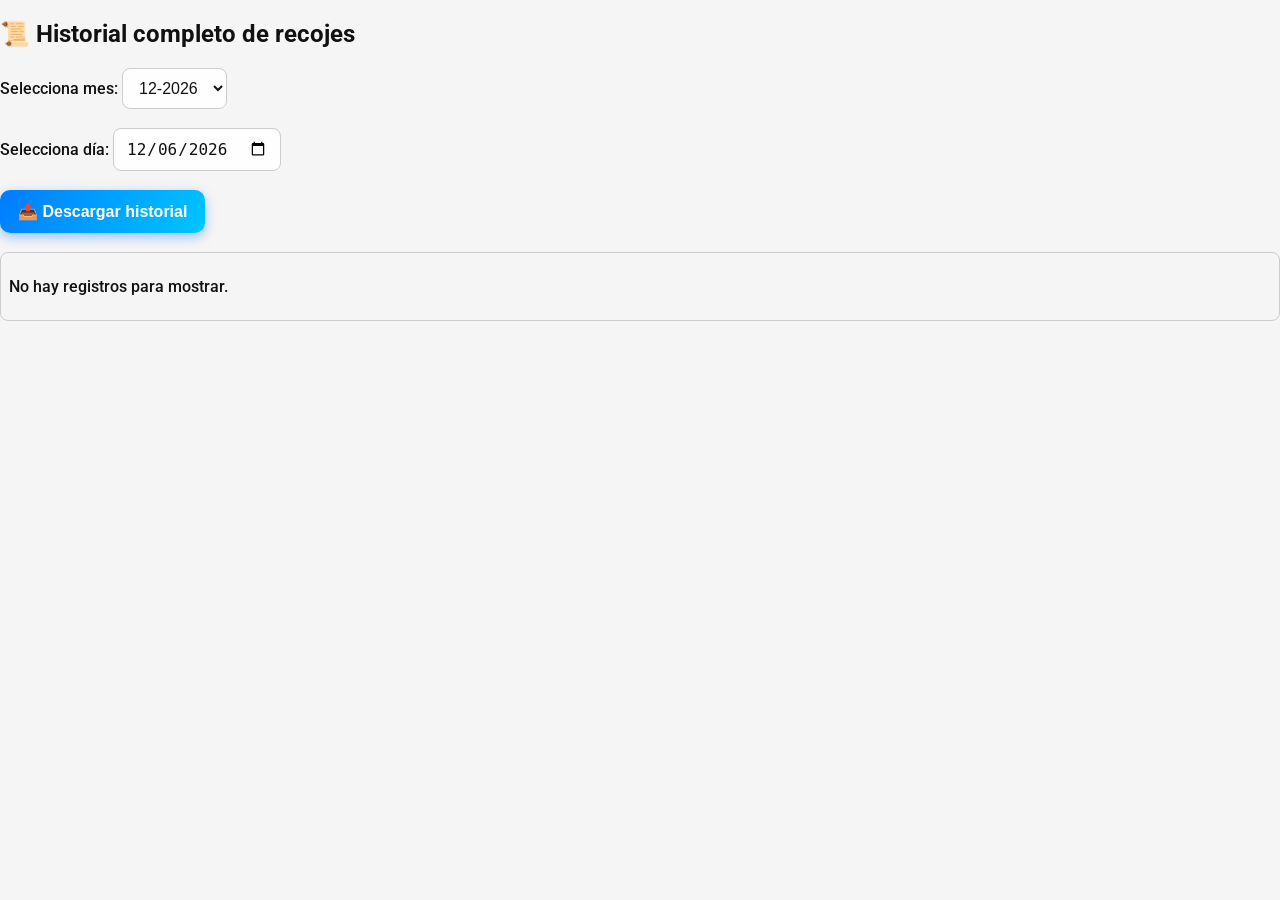
==== historial_recojes.html @ 4106ff53 "Add files via upload" ====
<!DOCTYPE html>
<html lang="es">
<head>
<meta charset="UTF-8">
<meta name="viewport" content="width=device-width, initial-scale=1.0">
<title>Historial</title>
<link href="https://fonts.googleapis.com/css2?family=Roboto:wght@400;700&display=swap" rel="stylesheet">
<link rel="stylesheet" href="style.css">
<style>
/* Contenedor scrollable para móviles */
#contenedorHistorial {
  width: 100%;
  overflow-x: auto; /* permite scroll horizontal */
  -webkit-overflow-scrolling: touch; /* suaviza scroll en iOS */
  border: 1px solid #ccc;
  border-radius: 8px;
  padding: 8px;
  box-sizing: border-box;
}

/* Tabla adaptativa */
#contenedorHistorial table {
  width: 100%; /* que la tabla ocupe todo el contenedor */
  border-collapse: collapse;
  min-width: 600px; /* opcional: evita que columnas se achiquen demasiado */
}

/* Estilos generales de la tabla */
#contenedorHistorial th, #contenedorHistorial td {
  padding: 6px 12px;
  text-align: left;
  border: 1px solid #ddd;
  white-space: nowrap; /* evita que el contenido rompa la celda */
}

</style>

<h2>📜 Historial completo de recojes</h2>

<label for="mesFiltro">Selecciona mes:</label>
<select id="mesFiltro">
  <option value="todos">Todos</option>
</select><br><br>

<label for="diaFiltro">Selecciona día:</label>
<input type="date" id="diaFiltro"><br><br>

<button id="btnDescargarHistorial">📤 Descargar historial</button><br><br>

<div id="contenedorHistorial"><p>Cargando registros...</p></div>

<script>
// ===== CONFIG =====
const CONFIG = {
  RECOGE: {
    BIN_ID: "68f0782143b1c97be96a8e31",
    API_KEY: "$2a$10$tl9rjwJzegQiXiU0QzSbm.A0IjnWDmhKKCLiFDciLB3bdhowrXdZy"
  }
};
const URL_RECOGE = `https://api.jsonbin.io/v3/b/${CONFIG.RECOGE.BIN_ID}`;

// ===== Temas =====
const temas = ["claro","oscuro","gradiente"];
let indiceTema = temas.indexOf(localStorage.getItem("tema")) >= 0 ? temas.indexOf(localStorage.getItem("tema")) : 0;
const botonTema = document.getElementById("botonTema");

function aplicarTema(tema){
    document.body.className = "";
    document.body.classList.add(tema);
    localStorage.setItem("tema", tema);
    if(botonTema){
        let emoji = tema==="claro"?"☀️":tema==="oscuro"?"🌙":"🎨";
        botonTema.textContent = `${emoji} Cambiar tema`;
    }
}
function cambiarTema(){ indiceTema=(indiceTema+1)%temas.length; aplicarTema(temas[indiceTema]); }
if(botonTema) botonTema.addEventListener("click", cambiarTema);
aplicarTema(temas[indiceTema]);

// 🔹 Fecha actual
function fechaActual() {
    const hoy = new Date();
    const yyyy = hoy.getFullYear();
    const mm = String(hoy.getMonth()+1).padStart(2,"0");
    const dd = String(hoy.getDate()).padStart(2,"0");
    return { año: yyyy, mes: mm, dia: dd, hoyStr: `${yyyy}-${mm}-${dd}` };
}

// 🔹 Inicializar filtros con fecha actual
function inicializarFiltros() {
    const { año, mes, dia, hoyStr } = fechaActual();

    // Input día
    const diaInput = document.getElementById("diaFiltro");
    if(diaInput) diaInput.value = hoyStr;

    // Select mes
    const mesSelect = document.getElementById("mesFiltro");
    if(mesSelect){
        mesSelect.innerHTML = `<option value="todos">Todos</option>`;
        for(let i=1;i<=12;i++){
            const m = String(i).padStart(2,"0");
            const opcion = document.createElement("option");
            opcion.value = `${año}-${m}`;
            opcion.textContent = `${m}-${año}`;
            if(m===mes) opcion.selected = true;
            mesSelect.appendChild(opcion);
        }
    }
}

// 🔹 Obtener registros
async function obtenerRecojes(){
    try{
        const res = await fetch(URL_RECOGE+"/latest",{headers:{"X-Master-Key":CONFIG.RECOGE.API_KEY}});
        const json = await res.json();
        return Array.isArray(json.record)?json.record:[];
    }catch(err){ console.error(err); alert("⚠️ No se pudieron cargar registros"); return []; }
}

// 🔹 Guardar registros
async function guardarRecojes(data){
    try{
        await fetch(URL_RECOGE,{
            method:"PUT",
            headers:{"Content-Type":"application/json","X-Master-Key":CONFIG.RECOGE.API_KEY},
            body: JSON.stringify(data)
        });
        alert("✅ Cambios guardados");
    } catch(err){ console.error(err); alert("❌ Error al guardar en servidor"); }
}

// 🔹 Descargar CSV
// 🔹 Descargar CSV mensual hasta día seleccionado
async function descargarCSVMensual() {
    const registros = await obtenerRecojes();
    const mes = document.getElementById("mesFiltro").value; // ej: "2025-10"
    const dia = document.getElementById("diaFiltro").value;  // ej: "2025-10-15"

    if (!mes || !dia) return alert("⚠️ Selecciona mes y día para descargar.");

    // Filtrar registros desde inicio del mes hasta el día seleccionado
    const registrosFiltrados = registros.filter(r => {
        const fecha = r.fechaLlegada; // asumimos formato "YYYY-MM-DD"
        return fecha >= `${mes}-01` && fecha <= dia;
    });

    if (!registrosFiltrados.length) return alert("⚠️ No hay registros para este rango.");

    // Crear CSV
    let csv = "SKU,Fecha Llegada,Fecha Recoje,Entregado Por,Recogido Por,Estado\n";
    registrosFiltrados.forEach(r => {
        csv += `${r.sku},${r.fechaLlegada},${r.fechaRecoje},${r.entregadoPor},${r.recogidoPor},${r.estado}\n`;
    });

    const blob = new Blob([csv], { type: "text/csv" });
    const url = URL.createObjectURL(blob);
    const a = document.createElement("a");
    a.href = url;
    a.download = `reporte_${mes}_hasta_${dia.split('-')[2]}.csv`; // ej: reporte_2025-10_hasta_15.csv
    a.click();
    URL.revokeObjectURL(url);
}

// 🔹 Mostrar historial
async function mostrarHistorial(){
    const contenedor = document.getElementById("contenedorHistorial");
    const mes = document.getElementById("mesFiltro").value;
    const dia = document.getElementById("diaFiltro").value;

    contenedor.innerHTML="<p>Cargando...</p>";
    let registros=await obtenerRecojes();

    if(mes && mes!=="todos"){ registros = registros.filter(r=>r.fechaLlegada.startsWith(mes)); }
    if(dia){ registros = registros.filter(r=>r.fechaLlegada===dia); }

    registros.sort((a,b)=>new Date(b.fechaLlegada)-new Date(a.fechaLlegada));

    if(!registros.length){ contenedor.innerHTML="<p>No hay registros para mostrar.</p>"; return; }

    const tabla=document.createElement("table");
    tabla.innerHTML=`<tr>
        <th>SKU</th><th>Fecha llegada</th><th>Fecha recoje</th><th>Entregado por</th><th>Recogido por</th><th>Estado</th><th>Acciones</th>
    </tr>`;
    registros.forEach(r=>{
        const fila=document.createElement("tr");
        fila.innerHTML=`<td>${r.sku}</td><td>${r.fechaLlegada}</td><td>${r.fechaRecoje}</td><td>${r.entregadoPor}</td><td>${r.recogidoPor}</td><td>${r.estado}</td>
        <td class="acciones">
            <button class="btn-editar" data-id="${r.id}">✏️</button>
            <button class="btn-eliminar" data-id="${r.id}">🗑️</button>
        </td>`;
        tabla.appendChild(fila);
    });
    contenedor.innerHTML=""; contenedor.appendChild(tabla);
}

// 🔹 Editar / eliminar global
document.addEventListener("click", async e=>{
    if(e.target.classList.contains("btn-eliminar")){
        const id=e.target.dataset.id;
        if(!confirm("¿Seguro que quieres eliminar este registro?")) return;
        const registros=await obtenerRecojes();
        const nuevos=registros.filter(r=>r.id!=id);
        await guardarRecojes(nuevos);
        mostrarHistorial();
    }
    if(e.target.classList.contains("btn-editar")){
        const id=e.target.dataset.id;
        const registros=await obtenerRecojes();
        const r=registros.find(r=>r.id==id);
        if(!r) return;
        alert(`Modo edición activado para SKU: ${r.sku}`);
    }
});

// 🔹 Filtros y descarga
document.getElementById("mesFiltro")?.addEventListener("change", mostrarHistorial);
document.getElementById("diaFiltro")?.addEventListener("change", mostrarHistorial);
document.getElementById("btnDescargarHistorial")?.addEventListener("click", descargarCSVMensual);


// 🔹 Cargar al inicio
document.addEventListener("DOMContentLoaded", ()=>{
    inicializarFiltros(); // setear mes/día actuales
    mostrarHistorial();
});
</script>

</body>
</html>
---- style.css ----
/* ===== Estilos generales ===== */
body {
  margin: 0;
  padding: 0;
  font-family: "Roboto", sans-serif;
  transition: background 0.5s, color 0.5s;
}

/* Contenedor */
.container {
  max-width: 500px;
  margin: 70px auto 50px;
  padding: 20px;
  border-radius: 12px;
  box-shadow: 0 4px 20px rgba(0,0,0,0.2);
  background: rgba(255,255,255,0.05);
  transition: background 0.5s, color 0.5s, box-shadow 0.3s;
}

/* Formularios y inputs */
form {
  display: flex;
  flex-direction: column;
  gap: 15px;
}

input[type="text"],
input[type="number"] {
  padding: 12px 14px;
  border-radius: 8px;
  border: none;
  outline: none;
  font-size: 1rem;
  transition: transform 0.2s, box-shadow 0.3s, background 0.5s, color 0.5s;
}

h3{
  text-align: center;
  margin-top: 5px;
  font-size: 23px;
  margin-bottom: 12px;
}

input[type="text"]:focus,
input[type="number"]:focus {
  transform: scale(1.02);
  box-shadow: 0 0 10px rgba(0,123,255,0.7);
}

input[type="checkbox"] {
  transform: scale(1.2);
  margin-right: 8px;
  cursor: pointer;
}

/* Contenedor checkbox + cantidad */
.checkbox-cantidad {
  display: flex;
  align-items: center;
  margin-bottom: 8px;
}
.checkbox-cantidad label {
  margin-right: 8px;
  flex: 1;
}

/* Botones */
button {
  padding: 12px 18px;
  border: none;
  border-radius: 8px;
  cursor: pointer;
  font-size: 1rem;
  font-weight: bold;
  transition: transform 0.2s, box-shadow 0.3s, background 0.3s;
}
button:hover {
  transform: scale(1.05);
  box-shadow: 0 4px 15px rgba(0,123,255,0.5);
}

/* Grupo de fecha */
.fecha-grupo {
  margin-bottom: 20px;
}

/* Fecha tipo burbuja centrada */
.fecha-grupo h3 {
  display: block;
  background: #d1e7ff; /* claro por defecto, cambia según tema */
  color: #007bff;
  padding: 4px 12px;
  border-radius: 20px;
  text-align: center;
  font-size: 0.9rem;
  margin: 10px auto;
  box-shadow: 0 2px 6px rgba(0,0,0,0.1);
  width: 20%;
  
}

/* Menú */
.menu-btn {
  position: fixed;
  top: 15px;
  left: 15px;
  font-size: 28px;
  cursor: pointer;
  z-index: 1001;
  color: inherit;
}

.menu {
  position: fixed;
  top: 0;
  left: -300px;
  width: 250px;
  height: 100%;
  padding: 20px;
  transition: left 0.3s, background 0.5s, color 0.5s;
  z-index: 1000;
  border-right: 1px solid rgba(0,0,0,0.1);
}

/* Menú básico */
.menu a,
.menu button {
  display: block;
  margin: 15px 0;
  background: none;
  border: none;
  color: inherit;
  font-size: 1.1rem;
  cursor: pointer;
  text-align: left;
  text-decoration: none;
  position: relative; /* para el pseudo-elemento */
  transition: color 0.3s;
}

/* Subrayado animado */
.menu a::after,
.menu button::after {
  content: '';
  position: absolute;
  left: 0;
  bottom: 0;
  width: 0%;
  height: 3px;
  border-radius: 2px;
  transition: width 0.3s;
}

/* Hover efecto */
.menu a:hover::after,
.menu button:hover::after {
  width: 100%;
}

/* Opción activa: subrayado permanente */
.menu a.active::after,
.menu button.active::after {
  width: 50%;
  margin-bottom: -8px;
  margin-left: 12%;
}

.menu.open {
  left: 0;
}

/* Toast */
.toast {
  position: fixed;
  bottom: 20px;
  right: 20px;
  background: #333;
  color: #fff;
  padding: 12px 20px;
  border-radius: 8px;
  box-shadow: 0 2px 10px rgba(0,0,0,0.4);
  opacity: 0;
  transform: translateY(20px);
  transition: 0.4s;
  z-index: 2000;
}
.toast.show {
  opacity: 1;
  transform: translateY(0);
}

/* ===== Temas ===== */

/* ----- Claro Mejorado ----- */
body.claro {
  background: #f0f4f8; /* un gris muy suave en vez de blanco puro */
  color: #111;
  font-weight: 500;
}

/* Contenedor estilo glass / neumorphism */
body.claro .container {
  background: rgba(255, 255, 255, 0.85);
  backdrop-filter: blur(8px); /* efecto glass */
  box-shadow: 0 8px 20px rgba(0,0,0,0.1), 0 0 1px rgba(0,123,255,0.2);
  border: 1px solid rgba(0,123,255,0.2);
  color: #111;
  transition: all 0.4s ease;
}

/* Inputs con efecto glow sutil */
body.claro input[type="text"],
body.claro input[type="number"] {
  background: rgba(255,255,255,0.9);
  color: #111;
  border: 1px solid #ccc;
  border-radius: 10px;
  padding: 12px 14px;
  transition: all 0.3s ease;
}

body.claro input[type="text"]:focus,
body.claro input[type="number"]:focus {
  box-shadow: 0 0 8px #007bff, 0 0 12px rgba(0,123,255,0.3);
  border-color: #007bff;
  outline: none;
}

/* Checkbox más moderno */
body.claro input[type="checkbox"] {
  accent-color: #007bff;
  transform: scale(1.3);
  cursor: pointer;
}

/* Botones más pro */
body.claro button {
  background: linear-gradient(120deg, #007bff, #00c6ff);
  color: #fff;
  font-weight: 700;
  border-radius: 10px;
  box-shadow: 0 4px 12px rgba(0,123,255,0.4);
  transition: all 0.3s ease;
}

body.claro button:hover {
  transform: scale(1.05);
  box-shadow: 0 6px 20px rgba(0,123,255,0.6);
}

/* Menú con toque glass */
body.claro .menu {
  background: rgba(255,255,255,0.9);
  backdrop-filter: blur(8px);
  color: #111;
  border-right: 1px solid rgba(0,123,255,0.2);
  box-shadow: 0 4px 15px rgba(0,123,255,0.2);
  transition: all 0.4s ease;
}


/* ----- Oscuro ----- */
body.oscuro {
  background: #010101;
  color: #00ff00;
}
body.oscuro .container {
  background: #111;
  box-shadow: 0 4px 20px rgba(0,0,0,0.9);
}
body.oscuro input[type="text"],
body.oscuro input[type="number"] {
  background: #222;
  color: #fff;
  border: 1px solid #333;
}
body.oscuro input[type="text"]:focus,
body.oscuro input[type="number"]:focus {
  box-shadow: 0 0 10px #39f;
}
body.oscuro input[type="checkbox"] {
  accent-color: #39f;
}
body.oscuro button {
  background: #222;
  color: #39f;
  box-shadow: 0 2px 8px rgba(57,153,255,0.5);
}
body.oscuro button:hover {
  box-shadow: 0 4px 20px rgba(57,153,255,0.7);
}
body.oscuro .menu {
  background: #010101;
  color: #e0e0e0;
  border-right: 1px solid #333;
}

/* ----- Gradiente ----- */
body.gradiente {
  background: linear-gradient(120deg, #ff8c00, #ff0080);
  color: #fff;
}
body.gradiente .container {
  background: rgba(255,255,255,0.1);
  box-shadow: 0 4px 20px rgba(0,0,0,0.3);
}
body.gradiente input[type="text"],
body.gradiente input[type="number"] {
  background: rgba(255,255,255,0.2);
  color: #fff;
}
body.gradiente input[type="checkbox"] {
  accent-color: #fff;
}
body.gradiente button {
  background: #fff;
  color: #ff0080;
  font-weight: 700;
}
body.gradiente .menu {
  background: rgba(0,0,0,0.5);
  color: #fff;
}

/* ----- Temas de  menu----- */
body.claro .menu a::after,
body.claro .menu button::after {
  background: #0066ff;
}

body.oscuro .menu a::after,
body.oscuro .menu button::after {
  background: #00e1ff;
}

body.gradiente .menu a::after,
body.gradiente .menu button::after {
  background: #fff;
}

/* ---- Vistas ---- */
.vista {
  display: none;
}
.vista.activa {
  display: block;
  animation: fadeIn 0.4s;
}

@keyframes fadeIn {
  from {
    opacity: 0;
    transform: translateY(10px);
  }
  to {
    opacity: 1;
    transform: translateY(0);
  }
}

/* ---- Historial ---- */
#busqueda {
  width: 100%;
  padding: 10px;
  margin-bottom: 15px;
  border-radius: 8px;
  border: none;
}

.card {
  background: rgba(255, 255, 255, 0.1);
  border-radius: 10px;
  padding: 15px;
  margin: 10px 0;
  box-shadow: 0 2px 6px rgba(0, 0, 0, 0.2);
  transition: transform 0.2s;
  position: relative;
}
.card:hover {
  transform: scale(1.03);
}
.card button {
  position: absolute;
  top: 10px;
  right: 10px;
  background: red;
  color: #fff;
  padding: 4px 6px;
  border-radius: 4px;
  font-size: 0.8rem;
}

/* ---- Toast ---- */
.toast {
  position: fixed;
  bottom: 20px;
  right: 20px;
  background: #333;
  color: #fff;
  padding: 12px 20px;
  border-radius: 8px;
  box-shadow: 0 2px 10px rgba(0, 0, 0, 0.4);
  opacity: 0;
  transform: translateY(20px);
  transition: 0.4s;
  z-index: 2000;
}
.toast.show {
  opacity: 1;
  transform: translateY(0);
}
/* Contenedor de tarjetas */
.tarjetas {
  display: flex;
  flex-wrap: wrap;
  gap: 1rem;
  margin-top: 1rem;
}

/* Tarjeta individual */
.tarjeta {
  flex: 1 1 250px;
  background: var(--card-bg);
  color: var(--card-color);
  padding: 1rem;
  border-radius: 12px;
  box-shadow: 0 4px 12px rgba(0,0,0,0.15);
  transition: transform 0.2s, box-shadow 0.2s;
}

.tarjeta:hover {
  transform: translateY(-5px);
  box-shadow: 0 8px 20px rgba(0,0,0,0.25);
}

.tarjeta p {
  margin: 0.4rem 0;
  font-size: 0.95rem;
}

/* Botón reporte */
.btn-reporte {
  margin-top: 1rem;
  padding: 0.5rem 1rem;
  border: none;
  border-radius: 8px;
  cursor: pointer;
  background-color: #007bff;
  color: #fff;
  transition: background 0.2s;
}

.btn-reporte:hover {
  background-color: #0056b3;
}

/* Temas dinámicos */
body.claro {
  --card-bg: #ffffff;
  --card-color: #000000;
  background-color: #f5f5f5;
}

body.oscuro {
  --card-bg: #1e1e1e;
  --card-color: #ffffff;
  background-color: #121212;
}

body.gradiente {
  --card-bg: linear-gradient(135deg, #ff8c00, #ff0080);
  --card-color: #ffffff;
  background: linear-gradient(135deg, #ff8c00, #ff0080);
}

/* Tablas modernas */
table {
  width: 100%;
  border-collapse: collapse;
  margin-top: 1rem;
  font-size: 0.95rem;
  color: var(--card-color);
}

table th, table td {
  padding: 0.8rem;
  text-align: left;
  border-bottom: 1px solid rgba(0,0,0,0.1);
}

table th {
  background-color: var(--table-header-bg);
  color: var(--table-header-color);
}

table tr:hover {
  background-color: var(--table-hover-bg);
  transition: background 0.2s;
}

/* Bordes redondeados en tabla (solo el contenedor) */
table {
  border-radius: 12px;
  overflow: hidden;
}

/* Temas dinámicos para tablas */
body.claro {
  --table-header-bg: #e0e0e0;
  --table-header-color: #000;
  --table-hover-bg: #f2f2f2;
}

body.oscuro {
  --table-header-bg: #2c2c2c;
  --table-header-color: #fff;
  --table-hover-bg: #3a3a3a;
}

body.gradiente {
  --table-header-bg: rgba(255,255,255,0.2);
  --table-header-color: #fff;
  --table-hover-bg: rgba(255,255,255,0.1);
}

#contenedorRecojes {
  max-height: 300px;
  overflow-y: auto;
  border-radius: 10px;
  padding: 10px;
  background: rgba(255,255,255,0.05);
  scrollbar-width: none; /* Firefox */
}

/* Ocultar barra en navegadores basados en WebKit (Chrome, Edge, Safari) */
#contenedorRecojes::-webkit-scrollbar {
  display: none;
}

#contenedorRecojes table {
  width: 100%;
  border-collapse: collapse;
}

#contenedorRecojes th, #contenedorRecojes td {
  padding: 8px;
  border-bottom: 1px solid #555;
  text-align: center;
  color: #fff;
}

#contenedorRecojes th {
  background: rgba(255,255,255,0.1);
}

.acciones button {
  margin: 0 2px;
  border: none;
  background: transparent;
  cursor: pointer;
  font-size: 1em;
  transition: transform 0.2s;
}

/* Select básico */
select {
  padding: 10px 12px;
  border-radius: 8px;
  border: none;
  outline: none;
  font-size: 1rem;
  cursor: pointer;
  transition: all 0.3s ease;
}

/* Temas */
body.claro select {
  background: rgba(255,255,255,0.9);
  color: #111;
  border: 1px solid #ccc;
}
body.claro select:focus {
  box-shadow: 0 0 8px #007bff, 0 0 12px rgba(0,123,255,0.3);
}

body.oscuro select {
  background: #222;
  color: #fff;
  border: 1px solid #333;
}
body.oscuro select:focus {
  box-shadow: 0 0 10px #39f;
}

body.gradiente select {
  background: rgba(255,255,255,0.2);
  color: #505050;
  border: 1px solid #fff;
}
body.gradiente select:focus {
  box-shadow: 0 0 10px #ff0080;
}

/* Fecha */
input[type="date"] {
  padding: 10px 12px;
  border-radius: 8px;
  border: none;
  outline: none;
  font-size: 1rem;
  cursor: pointer;
  transition: all 0.3s ease;
}

/* Temas */
body.claro input[type="date"] {
  background: rgba(255,255,255,0.9);
  color: #111;
  border: 1px solid #ccc;
}
body.claro input[type="date"]:focus {
  box-shadow: 0 0 8px #007bff, 0 0 12px rgba(0,123,255,0.3);
}

body.oscuro input[type="date"] {
  background: #222;
  color: #fff;
  border: 1px solid #333;
}
body.oscuro input[type="date"]:focus {
  box-shadow: 0 0 10px #39f;
}

body.gradiente input[type="date"] {
  background: rgba(255,255,255,0.2);
  color: #fff;
  border: 1px solid #fff;
}
body.gradiente input[type="date"]:focus {
  box-shadow: 0 0 10px #ff0080;
}

.vista-filtro {
  display: flex;
  flex-direction: column;
  gap: 10px; /* espacio entre cada label + select */
  max-width: 200px; /* opcional para que no quede muy ancho */
}

.vista-filtro label {
  font-weight: bold;
  margin-bottom: 4px;
}

.vista-filtro select {
  padding: 6px;
  border-radius: 6px;
  border: 1px solid #ccc;
  background-color: #fff;
  cursor: pointer;
}
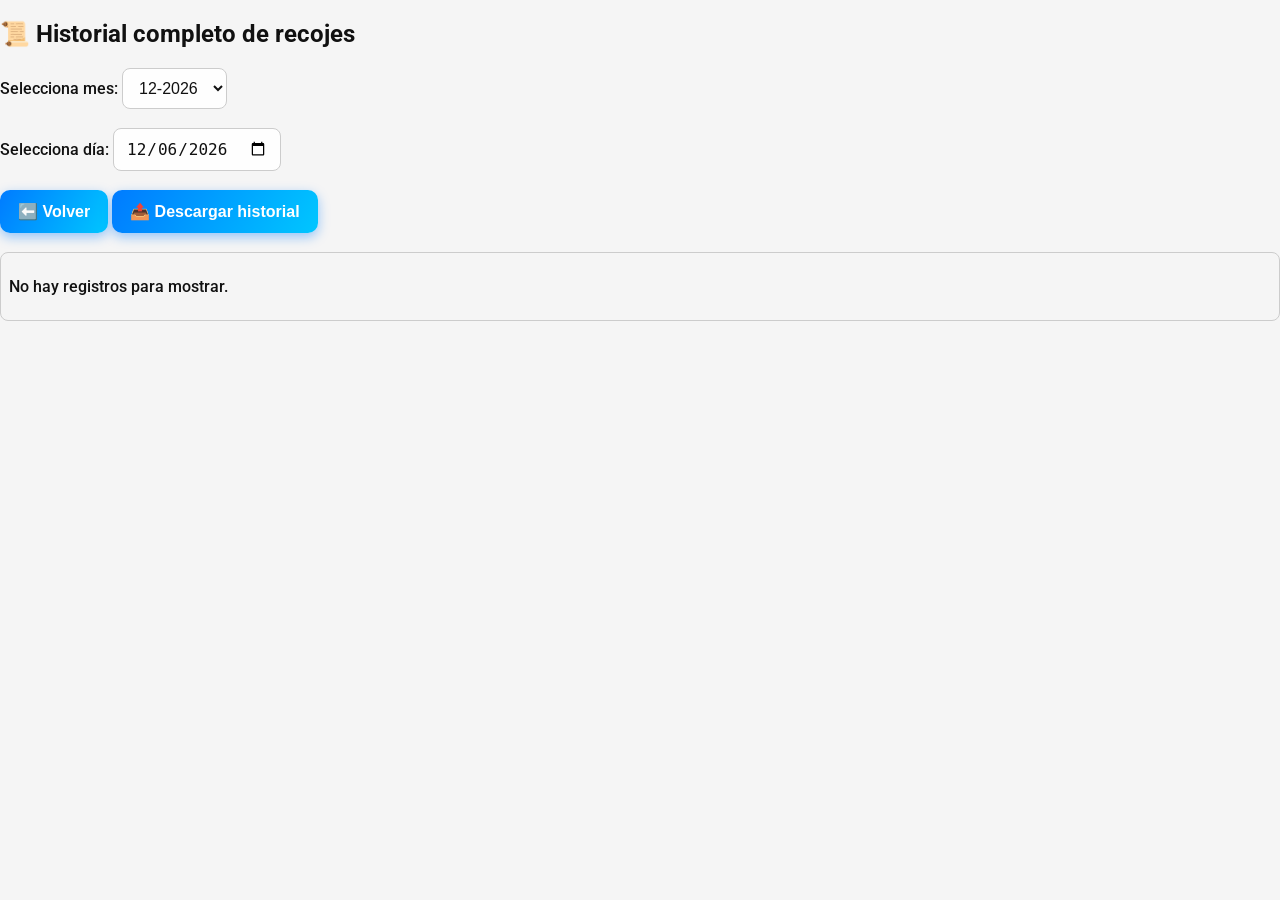
==== commit 0c6eaa80: "Add 'Volver' button to historial_recojes.html Added a 'Volver' button to navigate back to the previo" ====
--- a/historial_recojes.html
+++ b/historial_recojes.html
@@ -45,11 +45,19 @@
 <label for="diaFiltro">Selecciona día:</label>
 <input type="date" id="diaFiltro"><br><br>
 
+<button id="btnVolver">⬅️ Volver</button>
+
+
 <button id="btnDescargarHistorial">📤 Descargar historial</button><br><br>
 
 <div id="contenedorHistorial"><p>Cargando registros...</p></div>
 
 <script>
+    //boton de volver a la pagina anterior 
+    document.querySelector("button:first-of-type").addEventListener("click", () => {
+  window.location.href = "Index.html"; // o la ruta que uses
+});
+
 // ===== CONFIG =====
 const CONFIG = {
   RECOGE: {
--- a/style.css
+++ b/style.css
@@ -341,6 +341,7 @@
 /* ---- Vistas ---- */
 .vista {
   display: none;
+  overflow-x: auto; /* permite que la tabla se vea completa sin salirse */
 }
 .vista.activa {
   display: block;
